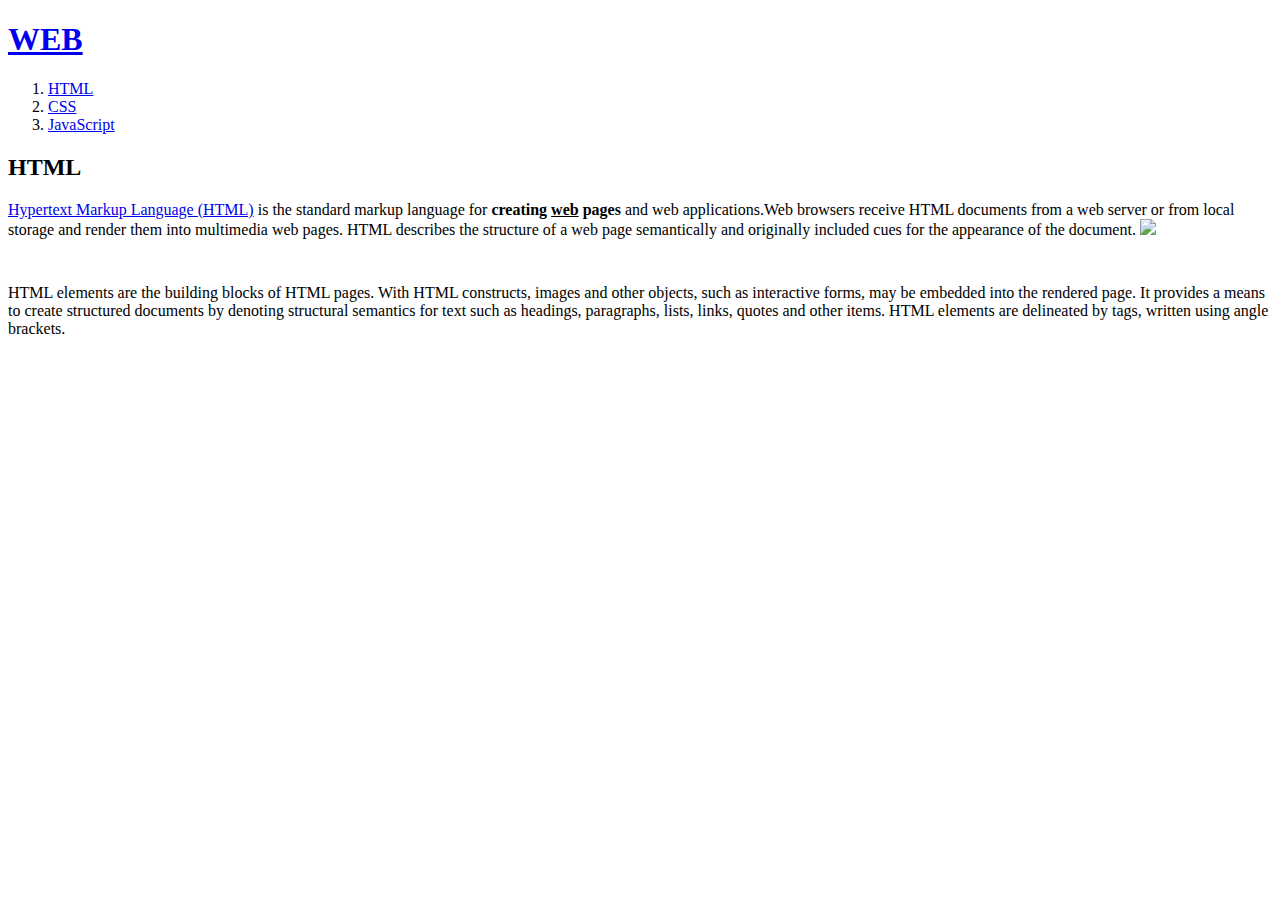
==== 1.html @ fd51dfb7 "Add files via upload" ====
<!doctype html>
<html>
<head>
<title>WEB1 - HTML</title>
<meta charset="utf-8">
</head>
<body>
  <h1><a href="index.html">WEB</a></h1>
<ol>
<li><a href="1.html">HTML</a></li>
<li><a href="2.html">CSS</a></li>
<li><a href="3.html">JavaScript</a></li>
</ol>
<h2>HTML</h2>
<p><a href="https://www.w3.org/TR/html5/" target="_blank" title="html5 specification">Hypertext Markup Language (HTML)</a> is the standard markup
language for <strong>creating <u>web</u> pages</strong> and web applications.Web browsers receive HTML documents from a web server or from local storage and render them into multimedia web pages. HTML describes the structure of a web page semantically and originally included cues for the appearance of the document.
<img src="https://s3-ap-northeast-2.amazonaws.com/opentutorials-user-file/module/3135/7648.png" >
</p><p style="margin-top:45px;">HTML elements are the building blocks of HTML pages. With HTML constructs, images and other objects, such as interactive forms, may be embedded into the rendered page. It provides a means to create structured documents by denoting structural semantics for text such as headings, paragraphs, lists, links, quotes and other items. HTML elements are delineated by tags, written using angle brackets.
</p>
</body>
</html>
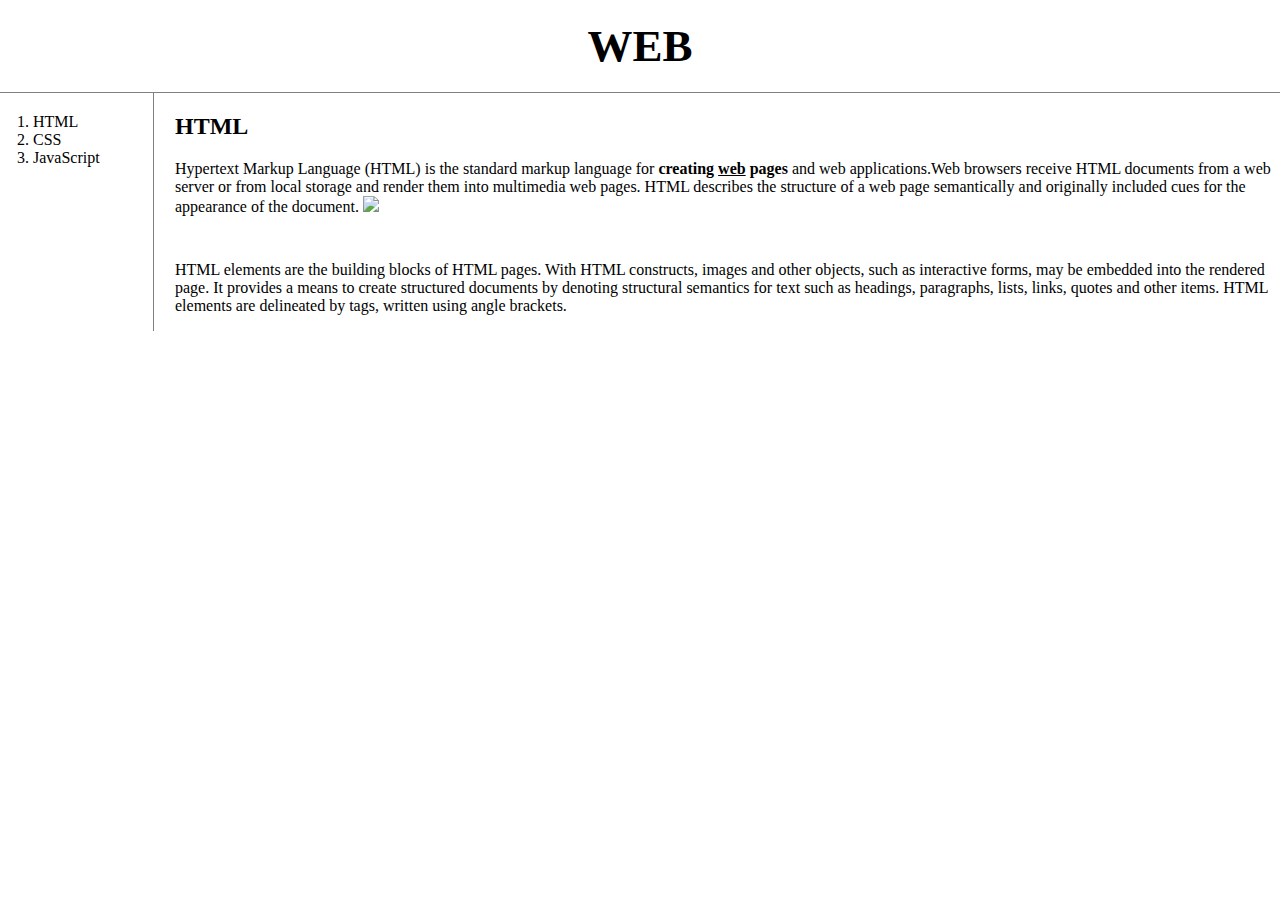
==== commit 539f086a: "Add files via upload" ====
--- a/1.html
+++ b/1.html
@@ -3,19 +3,24 @@
 <head>
 <title>WEB1 - HTML</title>
 <meta charset="utf-8">
+<link rel="stylesheet" href="style.css">
 </head>
 <body>
   <h1><a href="index.html">WEB</a></h1>
-<ol>
-<li><a href="1.html">HTML</a></li>
-<li><a href="2.html">CSS</a></li>
-<li><a href="3.html">JavaScript</a></li>
-</ol>
-<h2>HTML</h2>
-<p><a href="https://www.w3.org/TR/html5/" target="_blank" title="html5 specification">Hypertext Markup Language (HTML)</a> is the standard markup
-language for <strong>creating <u>web</u> pages</strong> and web applications.Web browsers receive HTML documents from a web server or from local storage and render them into multimedia web pages. HTML describes the structure of a web page semantically and originally included cues for the appearance of the document.
-<img src="https://s3-ap-northeast-2.amazonaws.com/opentutorials-user-file/module/3135/7648.png" >
-</p><p style="margin-top:45px;">HTML elements are the building blocks of HTML pages. With HTML constructs, images and other objects, such as interactive forms, may be embedded into the rendered page. It provides a means to create structured documents by denoting structural semantics for text such as headings, paragraphs, lists, links, quotes and other items. HTML elements are delineated by tags, written using angle brackets.
-</p>
+<div id="grid">
+  <ol>
+  <li><a href="1.html">HTML</a></li>
+  <li><a href="2.html">CSS</a></li>
+  <li><a href="3.html">JavaScript</a></li>
+  </ol>
+  <div id="article">
+    <h2>HTML</h2>
+    <p><a href="https://www.w3.org/TR/html5/" target="_blank" title="html5 specification">Hypertext Markup Language (HTML)</a> is the standard markup
+    language for <strong>creating <u>web</u> pages</strong> and web applications.Web browsers receive HTML documents from a web server or from local storage and render them into multimedia web pages. HTML describes the structure of a web page semantically and originally included cues for the appearance of the document.
+    <img src="https://s3-ap-northeast-2.amazonaws.com/opentutorials-user-file/module/3135/7648.png" >
+    </p><p style="margin-top:45px;">HTML elements are the building blocks of HTML pages. With HTML constructs, images and other objects, such as interactive forms, may be embedded into the rendered page. It provides a means to create structured documents by denoting structural semantics for text such as headings, paragraphs, lists, links, quotes and other items. HTML elements are delineated by tags, written using angle brackets.
+    </p>
+  </div>
+</div>
 </body>
 </html>
--- a/style.css
+++ b/style.css
@@ -0,0 +1,41 @@
+body {
+  margin: 0;
+}
+a {
+  color:black;
+  text-decoration: none;
+}
+h1 {
+  font-size: 45px;
+  text-align: center;
+  border-bottom: 1px solid gray;
+  margin:0;
+  padding:20px;
+}
+ol {
+  border-right: 1px solid gray;
+  width: 100px;
+  margin:0;
+  padding:20px;
+}
+#grid {
+  display: grid;
+  grid-template-columns: 150px 1fr;
+}
+#grid ol {
+  padding-left: 33px;
+}
+#grid #article {
+  padding-left: 25px;
+}
+@media(max-width:800px){
+  #grid {
+    display: block;
+  }
+  h1 {
+    border-bottom: none;
+  }
+  ol {
+    border-right: none;
+  }
+}
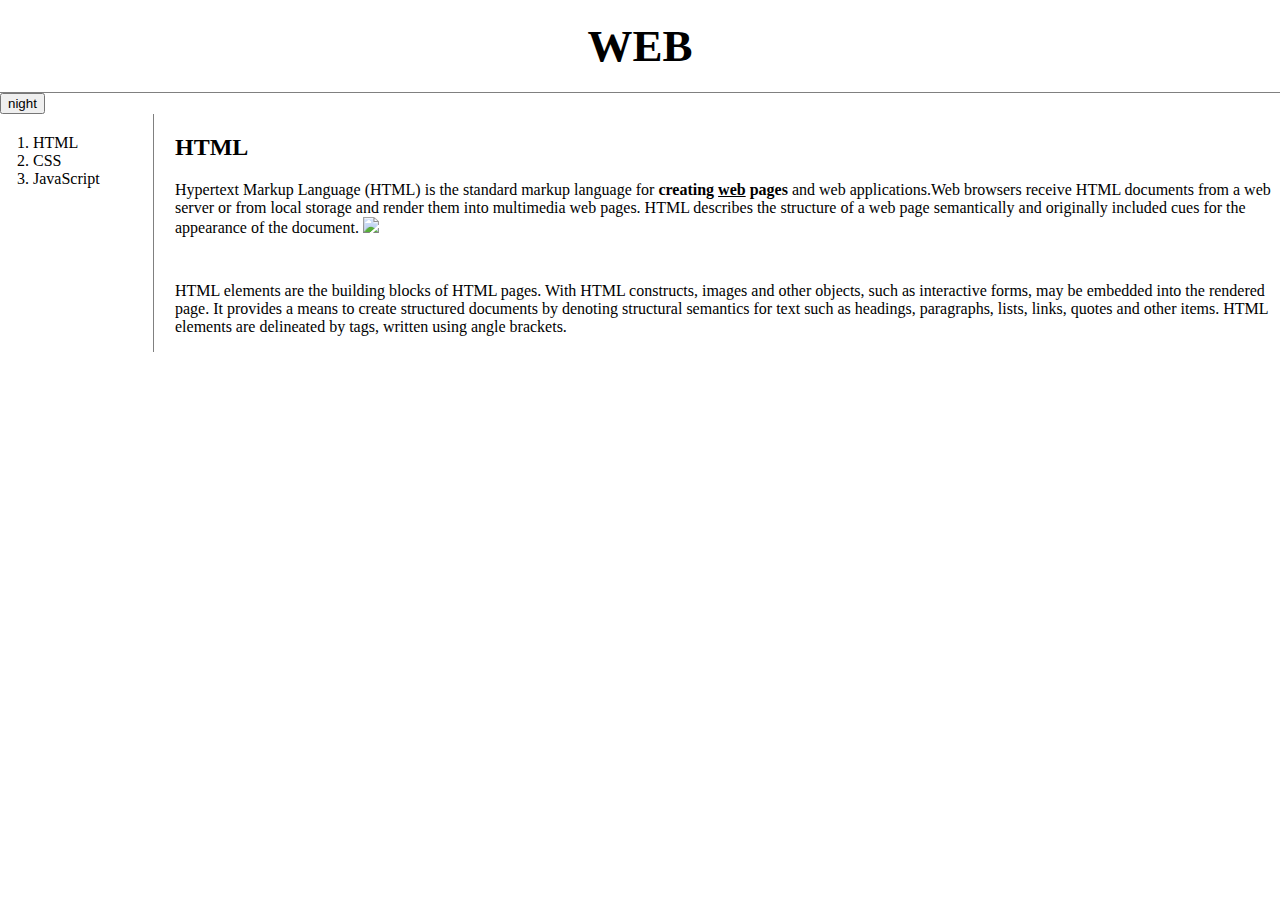
==== commit 98136926: "Add files via upload" ====
--- a/1.html
+++ b/1.html
@@ -4,9 +4,14 @@
 <title>WEB1 - HTML</title>
 <meta charset="utf-8">
 <link rel="stylesheet" href="style.css">
+<script src="colors.js"></script>
 </head>
 <body>
   <h1><a href="index.html">WEB</a></h1>
+  <input id = "night_day" type="button" value="night" onclick="
+  nightDayHandler(this);
+  "
+  >
 <div id="grid">
   <ol>
   <li><a href="1.html">HTML</a></li>
